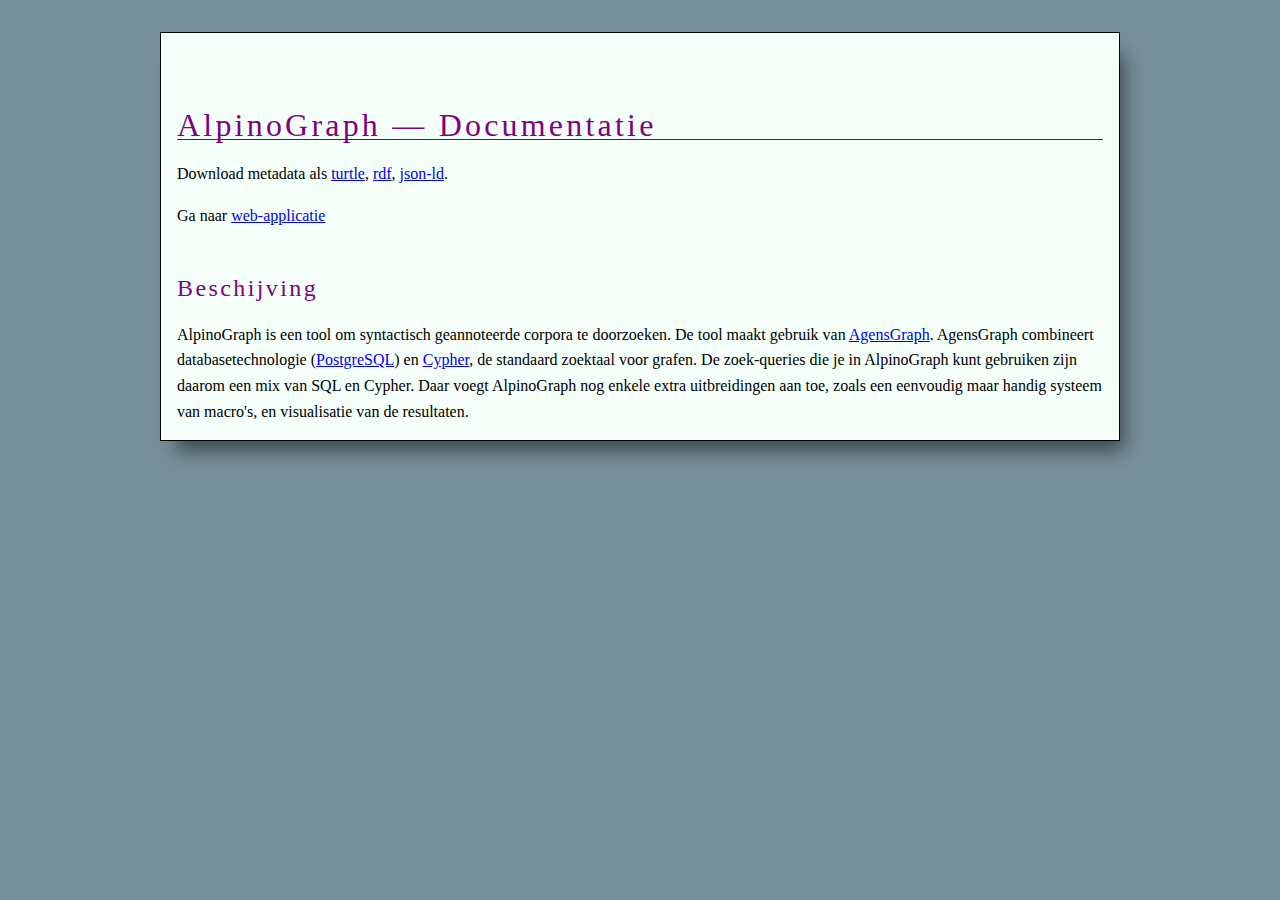
==== docs/index.html @ 60bb5012 "codemeta, docs/*" ====
<!DOCTYPE html>
<html>
  <head>
    <base href="https://rug-compling.github.io/alpinograph/" />
    <title>AlpinoGraph &mdash; Documentatie</title>
    <meta charset="utf-8" />
    <meta name="viewport" content="width=device-width, initial-scale=1" />
    <link rel="alternate" href="index.ttl" type="text/turtle" />
    <link rel="alternate" href="index.rdf" type="application/rdf+xml" />
    <link rel="alternate" href="index.jsonld" type="application/ld+json" />
    <style type="text/css">
      <!--
      * {
        box-sizing: border-box;
        -webkit-box-sizing: border-box;
        -moz-box-sizing: border-box;
      }

      body {
        border: 0px;
        margin: 0px;
        padding: 0px;
        color: black;
        background-color: #78909C;
        line-height: 160%;
      }

      h1,
      h2,
      h3,
      h4,
      h5,
      h6 {
        color: purple;
        letter-spacing: .1em;
        margin-top: 2em;
      }

      h1 {
        font-size: xx-large;
        font-weight: 200;
        border-bottom: 1px solid purple;
      }

      h2 {
        font-size: x-large;
        font-weight: 300;
      }

      h3 {
        font-size: large;
        font-weight: 400;
      }

      h4 {
        font-size: medium;
        font-weight: 500;
      }

      h5 {
        font-size: small;
        font-weight: 600;
      }

      h6 {
        font-size: x-small;
        font-weight: 700;
      }

      #container {
        width: 960px;
        margin: 2em auto;
        padding: 1em;
        border: 1px solid black;
        background-color: #f5fffa;
        -webkit-box-shadow: 10px 16px 18px -6px rgba(0, 0, 0, 0.5);
        -moz-box-shadow: 10px 16px 18px -6px rgba(0, 0, 0, 0.5);
        box-shadow: 10px 16px 18px -6px rgba(0, 0, 0, 0.5);
      }

      @media screen and (max-width: 980px) {
        body {
          background-color: white;
        }

        #container {
          max-width: 100%;
          margin: 0px;
          border: 0px;
        }
      }
      -->
    </style>
  </head>

  <body>
    <div id="container">
      <h1>AlpinoGraph &mdash; Documentatie</h1>
      <p>
        Download metadata als <a href="index.ttl">turtle</a>,
        <a href="index.rdf">rdf</a>, <a href="index.jsonld">json-ld</a>.
      </p>

      <p>
        Ga naar
        <a href="https://urd2.let.rug.nl/~kleiweg/alpinograph/"
          >web-applicatie</a
        >
      </p>

      <h2>Beschijving</h2>
      
        AlpinoGraph is een tool om syntactisch geannoteerde corpora te
        doorzoeken. De tool maakt gebruik van
        <a href="https://bitnine.net/agensgraph/">AgensGraph</a>. AgensGraph
        combineert databasetechnologie (<a href="https://www.postgresql.org/"
          >PostgreSQL</a
        >) en
        <a href="https://en.wikipedia.org/wiki/Cypher_(query_language)"
          >Cypher</a
        >, de standaard zoektaal voor grafen. De zoek-queries die je in
        AlpinoGraph kunt gebruiken zijn daarom een mix van SQL en Cypher. Daar
        voegt AlpinoGraph nog enkele extra uitbreidingen aan toe, zoals een
        eenvoudig maar handig systeem van macro's, en visualisatie van de
        resultaten.
     
    </div>
  </body>
</html>
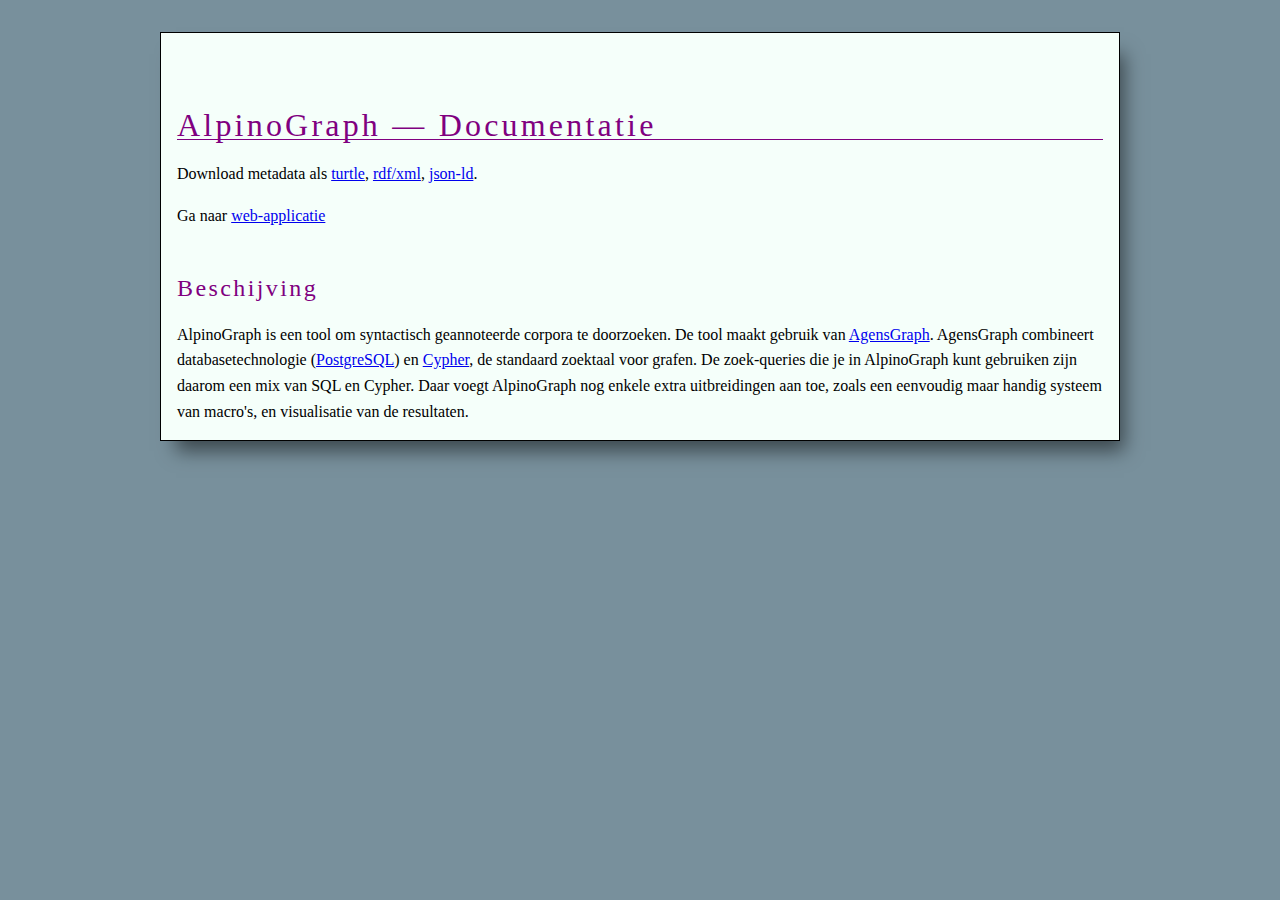
==== commit 6ce9b19c: "docs/index.html: detail" ====
--- a/docs/index.html
+++ b/docs/index.html
@@ -98,7 +98,7 @@
       <h1>AlpinoGraph &mdash; Documentatie</h1>
       <p>
         Download metadata als <a href="index.ttl">turtle</a>,
-        <a href="index.rdf">rdf</a>, <a href="index.jsonld">json-ld</a>.
+        <a href="index.rdf">rdf/xml</a>, <a href="index.jsonld">json-ld</a>.
       </p>
 
       <p>
